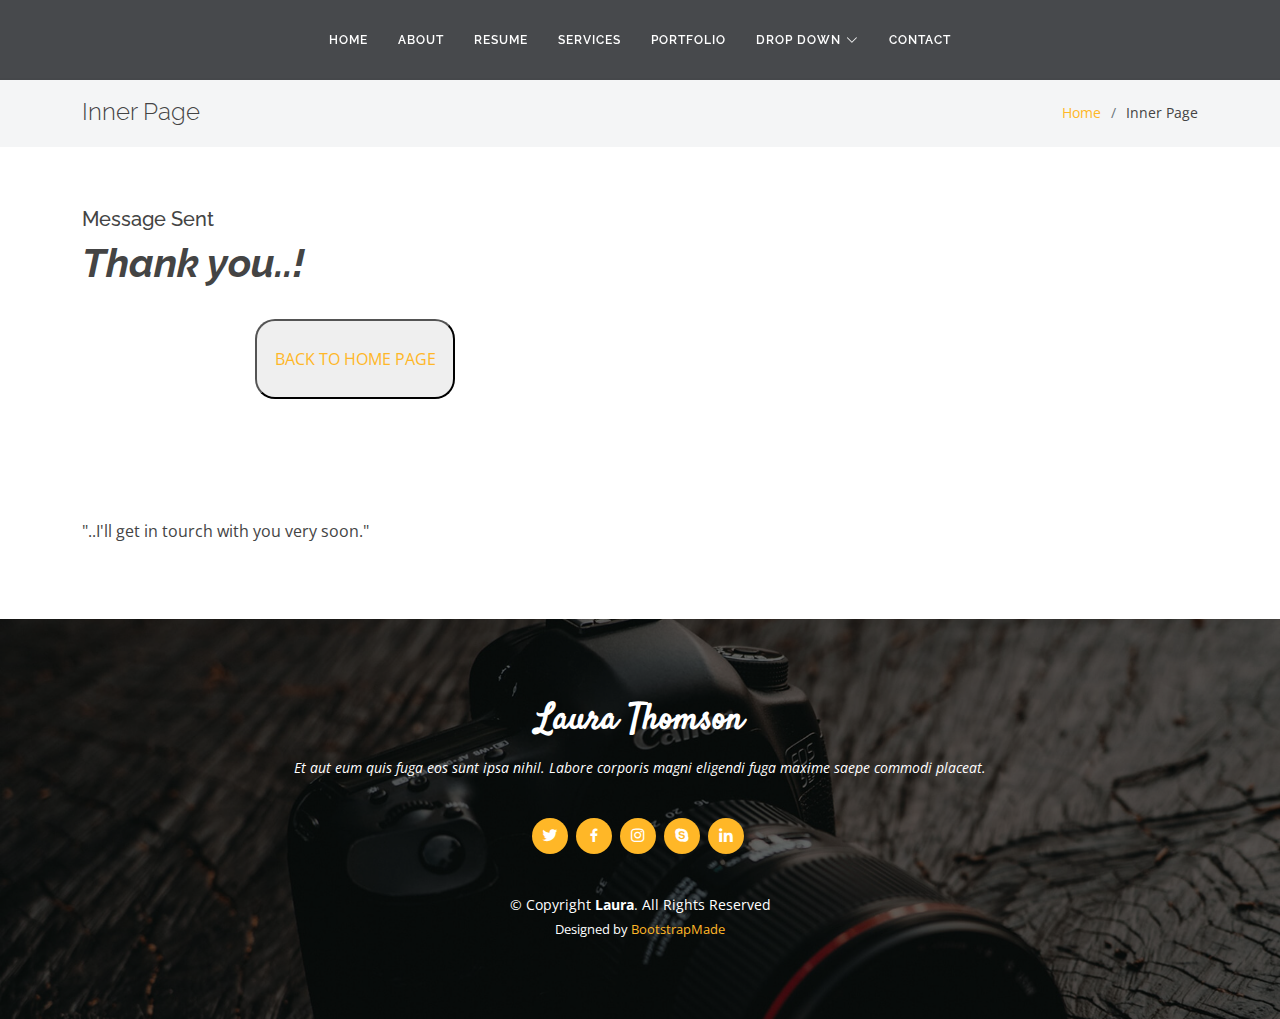
==== message.html @ dc5f898b "first push" ====
<!DOCTYPE html>
<html lang="en">

<head>
  <meta charset="utf-8">
  <meta content="width=device-width, initial-scale=1.0" name="viewport">

  <title>Olagbile philip - Agriculturist</title>
  <meta content="" name="description">
  <meta content="" name="keywords">

  <!-- Favicons -->
  <link href="assets/img/favicon.png" rel="icon">
  <link href="assets/img/apple-touch-icon.png" rel="apple-touch-icon">

  <!-- Google Fonts -->
  <link href="https://fonts.googleapis.com/css?family=Open+Sans:300,300i,400,400i,600,600i,700,700i|Raleway:300,300i,400,400i,500,500i,600,600i,700,700i|Satisfy" rel="stylesheet">

  <!-- Vendor CSS Files -->
  <link href="assets/vendor/bootstrap/css/bootstrap.min.css" rel="stylesheet">
  <link href="assets/vendor/bootstrap-icons/bootstrap-icons.css" rel="stylesheet">
  <link href="assets/vendor/boxicons/css/boxicons.min.css" rel="stylesheet">
  <link href="assets/vendor/glightbox/css/glightbox.min.css" rel="stylesheet">
  <link href="assets/vendor/swiper/swiper-bundle.min.css" rel="stylesheet">

  <!-- Template Main CSS File -->
  <link href="assets/css/style.css" rel="stylesheet">

  <!-- =======================================================
  * Template Name: Laura - v4.7.0
  * Template URL: https://bootstrapmade.com/laura-free-creative-bootstrap-theme/
  * Author: BootstrapMade.com
  * License: https://bootstrapmade.com/license/
  ======================================================== -->
</head>

<body>

  <!-- ======= Header ======= -->
  <header id="header" class="fixed-top d-flex justify-content-center align-items-center ">

    <nav id="navbar" class="navbar">
      <ul>
        <li><a class="nav-link scrollto " href="#hero">Home</a></li>
        <li><a class="nav-link scrollto" href="#about">About</a></li>
        <li><a class="nav-link scrollto" href="#resume">Resume</a></li>
        <li><a class="nav-link scrollto" href="#services">Services</a></li>
        <li><a class="nav-link scrollto " href="#portfolio">Portfolio</a></li>
        <li class="dropdown"><a href="#"><span>Drop Down</span> <i class="bi bi-chevron-down"></i></a>
          <ul>
            <li><a href="#">Drop Down 1</a></li>
            <li class="dropdown"><a href="#"><span>Deep Drop Down</span> <i class="bi bi-chevron-right"></i></a>
              <ul>
                <li><a href="#">Deep Drop Down 1</a></li>
                <li><a href="#">Deep Drop Down 2</a></li>
                <li><a href="#">Deep Drop Down 3</a></li>
                <li><a href="#">Deep Drop Down 4</a></li>
                <li><a href="#">Deep Drop Down 5</a></li>
              </ul>
            </li>
            <li><a href="#">Drop Down 2</a></li>
            <li><a href="#">Drop Down 3</a></li>
            <li><a href="#">Drop Down 4</a></li>
          </ul>
        </li>
        <li><a class="nav-link scrollto" href="#contact">Contact</a></li>
      </ul>
      <i class="bi bi-list mobile-nav-toggle"></i>
    </nav><!-- .navbar -->

  </header><!-- End Header -->

  <main id="main">

    <!-- ======= Breadcrumbs ======= -->
    <section class="breadcrumbs">
      <div class="container">

        <div class="d-flex justify-content-between align-items-center">
          <h2>Inner Page</h2>
          <ol>
            <li><a href="index.html">Home</a></li>
            <li>Inner Page</li>
          </ol>
        </div>

      </div>
    </section><!-- End Breadcrumbs -->

    <!-- ======= About Section ======= -->
    <section id="inner-page" class="about-mf sect-pt4 route">
      <div class="container">
        <div class="row">
          <div class="col-sm-12">
            <div class="box-shadow-full">
              <div class="row">
                <div class="col-md-6">
                  <div class="col-md-6">
                    <div class="about-me pt-4 pt-md-0">
                      <div class="title-box-2">
                        <h5 class="title-left">
                          Message Sent 
                        </h5>
                      </div>
                      <h1><strong><i>Thank you..!</i></strong></h1>
                    </div>
                  </div>
                  <div class="col-md-12 text-center">
                    </br>
                    <button style="color: white;" id="messagebut" class="button button-a button-big button-rouded"><a href="index.html">BACK TO HOME PAGE</a></button>
                  </div>
                
              </div>
            </div>
          </div>
        </div>
      </div>
    </section><!-- End About Section -->

    <section class="inner-page">
      <div class="container">
        <p>
          "..I'll get in tourch with you very soon."
        </p>
      </div>
    </section>

  </main><!-- End #main -->

  <!-- ======= Footer ======= -->
  <footer id="footer">
    <div class="container">
      <h3>Laura Thomson</h3>
      <p>Et aut eum quis fuga eos sunt ipsa nihil. Labore corporis magni eligendi fuga maxime saepe commodi placeat.</p>
      <div class="social-links">
        <a href="#" class="twitter"><i class="bx bxl-twitter"></i></a>
        <a href="#" class="facebook"><i class="bx bxl-facebook"></i></a>
        <a href="#" class="instagram"><i class="bx bxl-instagram"></i></a>
        <a href="#" class="google-plus"><i class="bx bxl-skype"></i></a>
        <a href="#" class="linkedin"><i class="bx bxl-linkedin"></i></a>
      </div>
      <div class="copyright">
        &copy; Copyright <strong><span>Laura</span></strong>. All Rights Reserved
      </div>
      <div class="credits">
        <!-- All the links in the footer should remain intact. -->
        <!-- You can delete the links only if you purchased the pro version. -->
        <!-- Licensing information: https://bootstrapmade.com/license/ -->
        <!-- Purchase the pro version with working PHP/AJAX contact form: https://bootstrapmade.com/laura-free-creative-bootstrap-theme/ -->
        Designed by <a href="https://bootstrapmade.com/">BootstrapMade</a>
      </div>
    </div>
  </footer><!-- End Footer -->

  <a href="#" class="back-to-top d-flex align-items-center justify-content-center"><i class="bi bi-arrow-up-short"></i></a>

  <!-- Vendor JS Files -->
  <script src="assets/vendor/purecounter/purecounter.js"></script>
  <script src="assets/vendor/bootstrap/js/bootstrap.bundle.min.js"></script>
  <script src="assets/vendor/glightbox/js/glightbox.min.js"></script>
  <script src="assets/vendor/isotope-layout/isotope.pkgd.min.js"></script>
  <script src="assets/vendor/swiper/swiper-bundle.min.js"></script>
  <script src="assets/vendor/waypoints/noframework.waypoints.js"></script>
  <script src="assets/vendor/php-email-form/validate.js"></script>

  <!-- Template Main JS File -->
  <script src="assets/js/main.js"></script>

</body>

</html>
---- assets/css/style.css ----
/**
* Template Name: Laura - v4.7.0
* Template URL: https://bootstrapmade.com/laura-free-creative-bootstrap-theme/
* Author: BootstrapMade.com
* License: https://bootstrapmade.com/license/
*/

/*--------------------------------------------------------------
# General
--------------------------------------------------------------*/
body {
  font-family: "Open Sans", sans-serif;
  color: #444444;
}

a {
  color: #ffb727;
  text-decoration: none;
}

a:hover {
  color: #ffc85a;
  text-decoration: none;
}

h1, h2, h3, h4, h5, h6 {
  font-family: "Raleway", sans-serif;
}

/*--------------------------------------------------------------
# Back to top button
--------------------------------------------------------------*/
.back-to-top {
  position: fixed;
  visibility: hidden;
  opacity: 0;
  right: 15px;
  bottom: 15px;
  z-index: 996;
  background: #ffb727;
  width: 40px;
  height: 40px;
  border-radius: 4px;
  transition: all 0.4s;
}
.back-to-top i {
  font-size: 28px;
  color: #fff;
  line-height: 0;
}
.back-to-top:hover {
  background: #ffc550;
  color: #fff;
}
.back-to-top.active {
  visibility: visible;
  opacity: 1;
}

/*--------------------------------------------------------------
# Header
--------------------------------------------------------------*/
#header {
  z-index: 997;
  transition: all 0.5s;
  height: 80px;
  background: rgba(25, 28, 31, 0.8);
}
#header.header-transparent {
  background: transparent;
}
#header.header-scrolled {
  height: 60px;
  background: rgba(25, 28, 31, 0.8);
}

/*--------------------------------------------------------------
# Navigation Menu
--------------------------------------------------------------*/
/**
* Desktop Navigation 
*/
.navbar {
  padding: 0;
}
.navbar ul {
  margin: 0;
  padding: 0;
  display: flex;
  list-style: none;
  align-items: center;
}
.navbar li {
  position: relative;
}
.navbar a, .navbar a:focus {
  display: flex;
  align-items: center;
  justify-content: space-between;
  padding: 10px 15px;
  color: #fff;
  white-space: nowrap;
  transition: 0.3s;
  font-size: 12px;
  font-family: "Raleway", sans-serif;
  text-transform: uppercase;
  font-weight: 600;
  letter-spacing: 1px;
}
.navbar a i, .navbar a:focus i {
  font-size: 12px;
  line-height: 0;
  margin-left: 5px;
}
.navbar a:hover, .navbar .active, .navbar .active:focus, .navbar li:hover > a {
  color: #ffb727;
}
.navbar .dropdown ul {
  display: block;
  position: absolute;
  left: 14px;
  top: calc(100% + 30px);
  margin: 0;
  padding: 10px 0;
  z-index: 99;
  opacity: 0;
  visibility: hidden;
  background: #fff;
  box-shadow: 0px 0px 30px rgba(127, 137, 161, 0.25);
  transition: 0.3s;
  border-radius: 4px;
}
.navbar .dropdown ul li {
  min-width: 200px;
}
.navbar .dropdown ul a {
  padding: 10px 20px;
  font-size: 14px;
  text-transform: none;
  font-weight: 400;
  color: #3b434a;
  letter-spacing: 1px;
}
.navbar .dropdown ul a i {
  font-size: 12px;
}
.navbar .dropdown ul a:hover, .navbar .dropdown ul .active:hover, .navbar .dropdown ul li:hover > a {
  color: #ffb727;
}
.navbar .dropdown:hover > ul {
  opacity: 1;
  top: 100%;
  visibility: visible;
}
.navbar .dropdown .dropdown ul {
  top: 0;
  left: calc(100% - 30px);
  visibility: hidden;
}
.navbar .dropdown .dropdown:hover > ul {
  opacity: 1;
  top: 0;
  left: 100%;
  visibility: visible;
}
@media (max-width: 1366px) {
  .navbar .dropdown .dropdown ul {
    left: -90%;
  }
  .navbar .dropdown .dropdown:hover > ul {
    left: -100%;
  }
}

/**
* Mobile Navigation 
*/
.mobile-nav-toggle {
  color: #fff;
  font-size: 28px;
  cursor: pointer;
  display: none;
  line-height: 0;
  transition: 0.5s;
}

@media (max-width: 991px) {
  .mobile-nav-toggle {
    display: block;
  }

  .navbar ul {
    display: none;
  }
}
.navbar-mobile {
  position: fixed;
  overflow: hidden;
  top: 0;
  right: 0;
  left: 0;
  bottom: 0;
  background: rgba(36, 41, 46, 0.9);
  transition: 0.3s;
  z-index: 999;
}
.navbar-mobile .mobile-nav-toggle {
  position: absolute;
  top: 15px;
  right: 15px;
}
.navbar-mobile ul {
  display: block;
  position: absolute;
  top: 55px;
  right: 15px;
  bottom: 15px;
  left: 15px;
  padding: 10px 0;
  border-radius: 10px;
  background-color: #fff;
  overflow-y: auto;
  transition: 0.3s;
}
.navbar-mobile a, .navbar-mobile a:focus {
  padding: 10px 20px;
  font-size: 14px;
  color: #3b434a;
}
.navbar-mobile a:hover, .navbar-mobile .active, .navbar-mobile li:hover > a {
  color: #ffb727;
}
.navbar-mobile .getstarted, .navbar-mobile .getstarted:focus {
  margin: 15px;
}
.navbar-mobile .dropdown ul {
  position: static;
  display: none;
  margin: 10px 20px;
  padding: 10px 0;
  z-index: 99;
  opacity: 1;
  visibility: visible;
  background: #fff;
  box-shadow: 0px 0px 30px rgba(127, 137, 161, 0.25);
}
.navbar-mobile .dropdown ul li {
  min-width: 200px;
}
.navbar-mobile .dropdown ul a {
  padding: 10px 20px;
}
.navbar-mobile .dropdown ul a i {
  font-size: 12px;
}
.navbar-mobile .dropdown ul a:hover, .navbar-mobile .dropdown ul .active:hover, .navbar-mobile .dropdown ul li:hover > a {
  color: #ffb727;
}
.navbar-mobile .dropdown > .dropdown-active {
  display: block;
}

/*--------------------------------------------------------------
# Hero Section
--------------------------------------------------------------*/
#hero {
  width: 100%;
  height: 100vh;
  background: url("../img/headerimg.jpg") center, top right;
  background-size: cover;
  position: relative;
}
#hero:before {
  content: "";
  background: rgba(0, 0, 0, 0.65);
  position: absolute;
  bottom: 0;
  top: 0;
  left: 0;
  right: 0;
}
#hero .hero-container {
  position: absolute;
  bottom: 0;
  top: 0;
  left: 0;
  right: 0;
  display: flex;
  justify-content: center;
  align-items: center;
  flex-direction: column;
  padding: 0 15px;
}
#hero h1 {
  margin: 0 0 10px 0;
  font-size: 64px;
  font-family: "Satisfy", serif;
  color: #fff;
}
#hero h2 {
  color: #eee;
  margin-bottom: 50px;
  font-size: 13px;
  font-weight: 500;
  letter-spacing: 1px;
  text-transform: uppercase;
}
#hero .btn-scroll {
  transition: 0.4s;
  color: rgba(255, 255, 255, 0.6);
  animation: up-down 1s ease-in-out infinite alternate-reverse both;
}
#hero .btn-scroll i {
  font-size: 48px;
}
#hero .btn-scroll:hover {
  color: #ffb727;
}
@media (min-width: 1024px) {
  #hero {
    background-attachment: fixed;
  }
}
@media (max-width: 575px) {
  #hero h1 {
    font-size: 40px;
  }
  #hero h2 {
    text-align: center;
    margin-bottom: 30px;
  }
}

@-webkit-keyframes up-down {
  0% {
    transform: translateY(5px);
  }
  100% {
    transform: translateY(-5px);
  }
}

@keyframes up-down {
  0% {
    transform: translateY(5px);
  }
  100% {
    transform: translateY(-5px);
  }
}
/*--------------------------------------------------------------
# Sections General
--------------------------------------------------------------*/
section {
  padding: 60px 0;
}

.section-bg {
  background-color: white;
}

.section-title {
  text-align: center;
  padding: 30px 0;
  position: relative;
}
.section-title h2 {
  font-size: 32px;
  font-weight: 700;
  text-transform: uppercase;
  margin-bottom: 20px;
  padding-bottom: 0;
  color: #3b434a;
  position: relative;
  z-index: 2;
}
.section-title span {
  position: absolute;
  top: 30px;
  color: #eef0f2;
  left: 0;
  right: 0;
  z-index: 1;
  font-weight: 700;
  font-size: 52px;
  text-transform: uppercase;
  line-height: 0;
}
.section-title p {
  margin-bottom: 0;
  position: relative;
  z-index: 2;
}
@media (max-width: 575px) {
  .section-title h2 {
    font-size: 28px;
    margin-bottom: 15px;
  }
  .section-title span {
    font-size: 38px;
  }
}

/*--------------------------------------------------------------
# Breadcrumbs
--------------------------------------------------------------*/
.breadcrumbs {
  padding: 20px 0;
  background-color: #f4f5f6;
  min-height: 40px;
  margin-top: 78px;
}
@media (max-width: 992px) {
  .breadcrumbs {
    margin-top: 60px;
  }
}
.breadcrumbs h2 {
  font-size: 24px;
  font-weight: 300;
  margin: 0;
}
@media (max-width: 992px) {
  .breadcrumbs h2 {
    margin: 0 0 10px 0;
  }
}
.breadcrumbs ol {
  display: flex;
  flex-wrap: wrap;
  list-style: none;
  padding: 0;
  margin: 0;
  font-size: 14px;
}
.breadcrumbs ol li + li {
  padding-left: 10px;
}
.breadcrumbs ol li + li::before {
  display: inline-block;
  padding-right: 10px;
  color: #6c757d;
  content: "/";
}
@media (max-width: 768px) {
  .breadcrumbs .d-flex {
    display: block !important;
  }
  .breadcrumbs ol {
    display: block;
  }
  .breadcrumbs ol li {
    display: inline-block;
  }
}

/*--------------------------------------------------------------
# About Me
--------------------------------------------------------------*/
.about {
  background-color: whitesmoke;
}
.about .content h3 {
  font-weight: 700;
  font-size: 26px;
  color: #3b434a;
  text-transform: uppercase;
}
.about .content ul {
  list-style: none;
  padding: 0;
}
.about .content ul li {
  margin-bottom: 20px;
  display: flex;
  align-items: center;
}
.about .content ul strong {
  margin-right: 10px;
}
.about .content ul i {
  font-size: 16px;
  margin-right: 5px;
  color: #ffb727;
  line-height: 0;
}
.about .content p:last-child {
  margin-bottom: 0;
}
.about .content .count-box {
  width: 100%;
}
.about .content .count-box i {
  display: block;
  font-size: 36px;
  color: #ffb727;
  float: left;
  line-height: 0;
}
.about .content .count-box span {
  font-size: 36px;
  line-height: 30px;
  display: block;
  font-weight: 700;
  color: #3b434a;
  margin-left: 50px;
}
.about .content .count-box p {
  padding: 15px 0 0 0;
  margin: 0 0 0 50px;
  font-family: "Raleway", sans-serif;
  font-size: 14px;
  color: #5d6a75;
}
.about .content .count-box a {
  font-weight: 600;
  display: block;
  margin-top: 20px;
  color: #5d6a75;
  font-size: 15px;
  font-family: "Satisfy", serif;
  transition: ease-in-out 0.3s;
}
.about .content .count-box a:hover {
  color: #82909c;
}
.about .image {
  background: url("../img/me.jpg") center center no-repeat;
  background-size: cover;
  min-height: 500px;
}
.about .skills-content {
  margin-top: 30px;
}
.about .skills-content .progress {
  height: 60px;
  display: block;
  background: none;
  border-radius: 0;
}
.about .skills-content .progress .skill {
  padding: 10px 0;
  margin: 0 0 6px 0;
  text-transform: uppercase;
  display: block;
  font-weight: 700;
  font-family: "Raleway", sans-serif;
  color: #3b434a;
}
.about .skills-content .progress .skill .val {
  float: right;
  font-style: normal;
}
.about .skills-content .progress-bar-wrap {
  background: #e6e8eb;
}
.about .skills-content .progress-bar {
  width: 1px;
  height: 10px;
  transition: 0.9s;
  background-color: #ffb727;
}

/*--------------------------------------------------------------
# Interests
--------------------------------------------------------------*/
.interests .icon-box {
  display: flex;
  align-items: center;
  padding: 20px;
  background: gold;
  transition: ease-in-out 0.3s;
}
.interests .icon-box i {
  font-size: 32px;
  padding-right: 10px;
  line-height: 1;
}
.interests .icon-box h3 {
  font-weight: 700;
  margin: 0;
  padding: 0;
  line-height: 1;
  font-size: 16px;
  color: black;
}
.interests .icon-box:hover {
  background: goldenrod;
}

/*--------------------------------------------------------------
# My Resume
--------------------------------------------------------------*/
.resume .resume-title {
  font-size: 26px;
  font-weight: 700;
  margin-top: 20px;
  margin-bottom: 20px;
  color: #3b434a;
}
.resume .resume-item {
  padding: 0 0 20px 20px;
  margin-top: -2px;
  border-left: 2px solid #82909c;
  position: relative;
}
.resume .resume-item h4 {
  line-height: 18px;
  font-size: 16px;
  font-weight: 700;
  text-transform: uppercase;
  color: #ffb727;
  margin-bottom: 10px;
}
.resume .resume-item h5 {
  font-size: 16px;
  background: #eef0f2;
  padding: 5px 15px;
  display: inline-block;
  font-weight: 600;
  margin-bottom: 10px;
}
.resume .resume-item ul {
  padding-left: 20px;
}
.resume .resume-item ul li {
  padding-bottom: 10px;
}
.resume .resume-item:last-child {
  padding-bottom: 0;
}
.resume .resume-item::before {
  content: "";
  position: absolute;
  width: 16px;
  height: 16px;
  border-radius: 50px;
  left: -9px;
  top: 0;
  background: #fff;
  border: 2px solid #82909c;
}

/*--------------------------------------------------------------
# My Services
--------------------------------------------------------------*/
.services {
  background-color: whitesmoke;
}
.services .icon-box {
  padding: 30px;
  position: relative;
  overflow: hidden;
  background: #fff;
  box-shadow: 0 10px 29px 0 rgba(68, 88, 144, 0.1);
  transition: all 0.3s ease-in-out;
  text-align: center;
  border: 1px solid #fff;
}
.services .icon {
  margin: 0 auto 20px auto;
  padding-top: 17px;
  display: inline-block;
  text-align: center;
  border-radius: 50%;
  width: 72px;
  height: 72px;
  background: #fff4df;
}
.services .icon i {
  font-size: 36px;
  line-height: 1;
  color: #ffb727;
}
.services .title {
  font-weight: 700;
  margin-bottom: 15px;
  font-size: 18px;
}
.services .title a {
  color: #111;
  transition: 0.3s;
}
.services .description {
  font-size: 15px;
  line-height: 28px;
  margin-bottom: 0;
}
.services .icon-box:hover {
  border-color: #ffb727;
}
.services .icon-box:hover .title a {
  color: #ffb727;
}

/*--------------------------------------------------------------
# Testimonials
--------------------------------------------------------------*/
.testimonials {
  padding: 80px 0;
  background: url("../img/testimonials-bg.jpg") no-repeat;
  background-position: center center;
  background-size: cover;
  position: relative;
}
.testimonials::before {
  content: "";
  position: absolute;
  left: 0;
  right: 0;
  top: 0;
  bottom: 0;
  background: rgba(14, 16, 17, 0.7);
}
.testimonials .section-header {
  margin-bottom: 40px;
}
.testimonials .testimonials-carousel, .testimonials .testimonials-slider {
  overflow: hidden;
}
.testimonials .testimonial-item {
  text-align: center;
  color: #fff;
}
.testimonials .testimonial-item .testimonial-img {
  width: 100px;
  border-radius: 50%;
  border: 6px solid rgba(255, 255, 255, 0.15);
  margin: 0 auto;
}
.testimonials .testimonial-item h3 {
  font-size: 20px;
  font-weight: bold;
  margin: 10px 0 5px 0;
  color: #fff;
}
.testimonials .testimonial-item h4 {
  font-size: 14px;
  color: #ddd;
  margin: 0 0 15px 0;
}
.testimonials .testimonial-item .quote-icon-left, .testimonials .testimonial-item .quote-icon-right {
  color: rgba(255, 255, 255, 0.4);
  font-size: 26px;
}
.testimonials .testimonial-item .quote-icon-left {
  display: inline-block;
  left: -5px;
  position: relative;
}
.testimonials .testimonial-item .quote-icon-right {
  display: inline-block;
  right: -5px;
  position: relative;
  top: 10px;
}
.testimonials .testimonial-item p {
  font-style: italic;
  margin: 0 auto 15px auto;
  color: #eee;
}
.testimonials .swiper-pagination {
  margin-top: 20px;
  position: relative;
}
.testimonials .swiper-pagination .swiper-pagination-bullet {
  width: 12px;
  height: 12px;
  opacity: 1;
  background-color: rgba(255, 255, 255, 0.4);
}
.testimonials .swiper-pagination .swiper-pagination-bullet-active {
  background-color: #ffb727;
}
@media (min-width: 992px) {
  .testimonials .testimonial-item p {
    width: 80%;
  }
}

/*--------------------------------------------------------------
# My Portfolio
--------------------------------------------------------------*/
.work-box {
  margin-bottom: 3rem;
  -webkit-backface-visibility: hidden;
  backface-visibility: hidden;
  background-color: #fff;
  
}
.work-box:hover img {
  transform: scale(1.3);
}

.work-img {
  display: block;
  overflow: hidden;
}
.work-img img {
  transition: all 1s;
}

.work-content {
  padding: 2rem 3% 1rem 4%;
}
.work-content .w-more {
  color: #4e4e4e;
  font-size: 0.8rem;
}
.work-content .w-more .w-ctegory {
  color: grey;
}
.work-content .w-like {
  font-size: 2.5rem;
  color: grey;
  float: right;
}
.work-content .w-like a {
  color: grey;
}
.work-content .w-like .num-like {
  font-size: 0.7rem;
}

.w-title {
  font-size: 1.2rem;
}
/*--------------------------------------------------------------
# Portfolio Details
--------------------------------------------------------------*/
.portfolio-details {
  padding-top: 40px;
}
.portfolio-details .portfolio-details-slider img {
  width: 100%;
}
.portfolio-details .portfolio-details-slider .swiper-pagination {
  margin-top: 20px;
  position: relative;
}
.portfolio-details .portfolio-details-slider .swiper-pagination .swiper-pagination-bullet {
  width: 12px;
  height: 12px;
  background-color: #fff;
  opacity: 1;
  border: 1px solid #ffb727;
}
.portfolio-details .portfolio-details-slider .swiper-pagination .swiper-pagination-bullet-active {
  background-color: #ffb727;
}
.portfolio-details .portfolio-info {
  padding: 30px;
  box-shadow: 0px 0 30px rgba(59, 67, 74, 0.08);
}
.portfolio-details .portfolio-info h3 {
  font-size: 22px;
  font-weight: 700;
  margin-bottom: 20px;
  padding-bottom: 20px;
  border-bottom: 1px solid #eee;
}
.portfolio-details .portfolio-info ul {
  list-style: none;
  padding: 0;
  font-size: 15px;
}
.portfolio-details .portfolio-info ul li + li {
  margin-top: 10px;
}
.portfolio-details .portfolio-description {
  padding-top: 30px;
}
.portfolio-details .portfolio-description h2 {
  font-size: 26px;
  font-weight: 700;
  margin-bottom: 20px;
}
.portfolio-details .portfolio-description p {
  padding: 0;
}

/*--------------------------------------------------------------
# Pricing
--------------------------------------------------------------*/
.pricing .box {
  padding: 20px;
  background: #fff;
  text-align: center;
  box-shadow: 0px 0px 4px rgba(0, 0, 0, 0.12);
  border-radius: 5px;
  position: relative;
  overflow: hidden;
}
.pricing h3 {
  font-weight: 400;
  margin: -20px -20px 20px -20px;
  padding: 20px 15px;
  font-size: 16px;
  font-weight: 600;
  color: #777777;
  background: #f8f8f8;
}
.pricing h4 {
  font-size: 36px;
  color: #ffb727;
  font-weight: 600;
  font-family: "Open Sans", sans-serif;
  margin-bottom: 20px;
}
.pricing h4 sup {
  font-size: 20px;
  top: -12px;
  left: -3px;
}
.pricing h4 span {
  color: #bababa;
  font-size: 16px;
  font-weight: 300;
}
.pricing ul {
  padding: 0;
  list-style: none;
  color: #444444;
  text-align: center;
  line-height: 20px;
  font-size: 14px;
}
.pricing ul li {
  padding-bottom: 16px;
}
.pricing ul i {
  color: #ffb727;
  font-size: 18px;
  padding-right: 4px;
}
.pricing ul .na {
  color: #ccc;
  text-decoration: line-through;
}
.pricing .btn-wrap {
  margin: 20px -20px -20px -20px;
  padding: 20px 15px;
  background: #f8f8f8;
  text-align: center;
}
.pricing .btn-buy {
  background: #ffb727;
  display: inline-block;
  padding: 8px 35px;
  border-radius: 4px;
  color: #fff;
  transition: none;
  font-size: 14px;
  font-weight: 400;
  font-family: "Raleway", sans-serif;
  font-weight: 600;
  transition: 0.3s;
}
.pricing .btn-buy:hover {
  background: #ffc85a;
}
.pricing .featured h3 {
  color: #fff;
  background: #ffb727;
}
.pricing .advanced {
  width: 200px;
  position: absolute;
  top: 18px;
  right: -68px;
  transform: rotate(45deg);
  z-index: 1;
  font-size: 14px;
  padding: 1px 0 3px 0;
  background: #ffb727;
  color: #fff;
}

/*--------------------------------------------------------------
# Contact Me
--------------------------------------------------------------*/
.contact {
  background-color: whitesmoke;
}
.contact .info-box {
  color: #444444;
  text-align: center;
  box-shadow: 0 0 30px rgba(214, 215, 216, 0.6);
  padding: 20px 0 30px 0;
}
.contact .info-box i.bx {
  font-size: 24px;
  color: #ffb727;
  border-radius: 50%;
  padding: 15px;
  background: #fff6e4;
}
.contact .info-box h3 {
  font-size: 20px;
  color: #777777;
  font-weight: 700;
  margin: 10px 0;
}
#submitbut {
  color: white;
  height: 50px;
  width: 150px;
  border-radius: 10px;
  background-color: gold;
}
#messagebut {
  color: white;
  height: 80px;
  width: 200px;
  border-radius: 20px;
  background-color: ;
}
.contact .info-box p {
  padding: 0;
  line-height: 24px;
  font-size: 14px;
  margin-bottom: 0;
}
.contact .social-links {
  margin-top: 15px;
  display: flex;
  justify-content: center;
}
.contact .social-links a {
  font-size: 18px;
  display: inline-block;
  color: #687683;
  line-height: 1;
  margin: 0 8px;
  transition: 0.3s;
  padding: 14px;
  border-radius: 50px;
  border: 1px solid #dde1e4;
}
.contact .social-links a:hover {
  color: #fff;
  border-color: #ffb727;
  background: #ffb727;
}
.contact .php-email-form {
  box-shadow: 0 0 30px rgba(214, 215, 216, 0.6);
  padding: 27px;
}
.contact .php-email-form .validate {
  display: none;
  color: red;
  margin: 0 0 15px 0;
  font-weight: 400;
  font-size: 13px;
}
.contact .php-email-form .error-message {
  display: none;
  color: #fff;
  background: #ed3c0d;
  text-align: left;
  padding: 15px;
  font-weight: 600;
}
.contact .php-email-form .error-message br + br {
  margin-top: 25px;
}
.contact .php-email-form .sent-message {
  display: none;
  color: #fff;
  background: #18d26e;
  text-align: center;
  padding: 15px;
  font-weight: 600;
}
.contact .php-email-form .loading {
  display: none;
  background: #fff;
  text-align: center;
  padding: 15px;
}
.contact .php-email-form .loading:before {
  content: "";
  display: inline-block;
  border-radius: 50%;
  width: 24px;
  height: 24px;
  margin: 0 10px -6px 0;
  border: 3px solid #18d26e;
  border-top-color: #eee;
  -webkit-animation: animate-loading 1s linear infinite;
  animation: animate-loading 1s linear infinite;
}
.contact .php-email-form input, .contact .php-email-form textarea {
  border-radius: 0;
  box-shadow: none;
  font-size: 14px;
}
.contact .php-email-form input::focus, .contact .php-email-form textarea::focus {
  background-color: #ffb727;
}
.contact .php-email-form input {
  padding: 10px 15px;
}
.contact .php-email-form textarea {
  padding: 12px 15px;
}
.contact .php-email-form button[type=submit] {
  background: #ffb727;
  border: 0;
  padding: 10px 24px;
  color: #fff;
  transition: 0.4s;
  border-radius: 5px;
}
.contact .php-email-form button[type=submit]:hover {
  background: #ffc85a;
}
@-webkit-keyframes animate-loading {
  0% {
    transform: rotate(0deg);
  }
  100% {
    transform: rotate(360deg);
  }
}
@keyframes animate-loading {
  0% {
    transform: rotate(0deg);
  }
  100% {
    transform: rotate(360deg);
  }
}

/*--------------------------------------------------------------
# Footer
--------------------------------------------------------------*/
#footer {
  background: url("../img/footer-bg.jpg") top center no-repeat;
  background-size: cover;
  color: #fff;
  font-size: 14px;
  text-align: center;
  padding: 80px 0;
  position: relative;
}
#footer::before {
  content: "";
  position: absolute;
  left: 0;
  right: 0;
  top: 0;
  bottom: 0;
  background: rgba(0, 0, 0, 0.6);
}
#footer .container {
  position: relative;
}
#footer h3 {
  font-size: 36px;
  font-weight: 700;
  color: #fff;
  position: relative;
  font-family: "Satisfy", serif;
  padding: 0;
  margin: 0 0 15px 0;
}
#footer p {
  font-size: 15;
  font-style: italic;
  padding: 0;
  margin: 0 0 40px 0;
}
#footer .social-links {
  margin: 0 0 40px 0;
}
#footer .social-links a {
  font-size: 18px;
  display: inline-block;
  background: #ffb727;
  color: #fff;
  line-height: 1;
  padding: 8px 0;
  margin-right: 4px;
  border-radius: 50%;
  text-align: center;
  width: 36px;
  height: 36px;
  transition: 0.3s;
}
#footer .social-links a:hover {
  background: #f3a200;
  color: #fff;
  text-decoration: none;
}
#footer .copyright {
  margin: 0 0 5px 0;
}
#footer .credits {
  font-size: 13px;
}
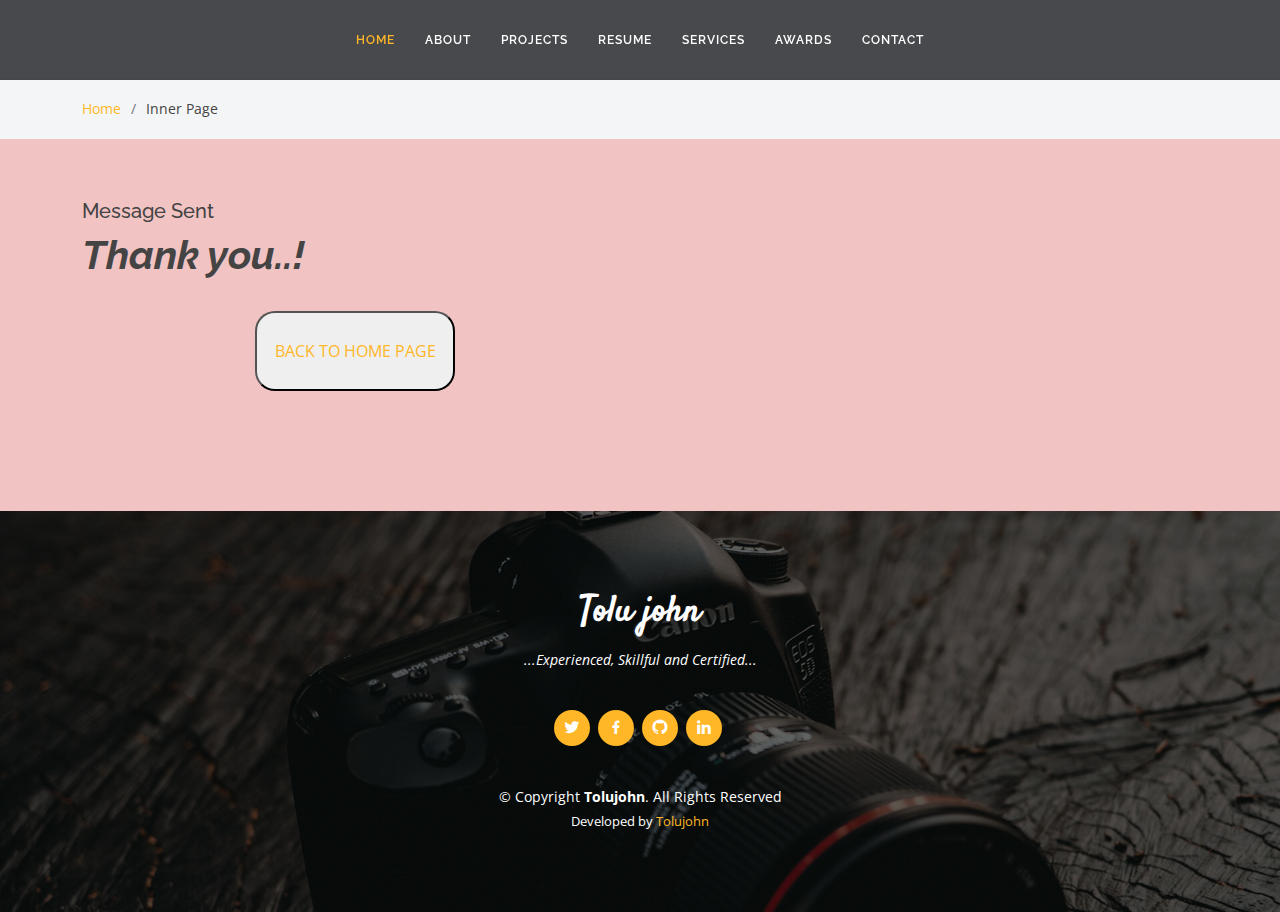
==== commit 2ca63615: "updated" ====
--- a/message.html
+++ b/message.html
@@ -5,13 +5,18 @@
   <meta charset="utf-8">
   <meta content="width=device-width, initial-scale=1.0" name="viewport">
 
-  <title>Olagbile philip - Agriculturist</title>
-  <meta content="" name="description">
-  <meta content="" name="keywords">
+  <title>Tolu john - tolujohnportfolio</title>
+  <meta
+    content="My name is Tolu john I'm one of the top Nigeria Website developer. I have worked on a lot of big project and I've always make my client happy."
+    name="description">
+  <meta
+    content="Tolu john, Tolu john, Tolu john portfolio, who is Tolu john, best website developer in nigeria, top nigeria website developer, Tolu john website"
+    name="keywords">
+  <meta content="Tolu john" name="author">
 
   <!-- Favicons -->
-  <link href="assets/img/favicon.png" rel="icon">
-  <link href="assets/img/apple-touch-icon.png" rel="apple-touch-icon">
+  <link href="assets/img/headerimg.jpg" rel="icon">
+  <link href="assets/img/headerimg.jpg" rel="apple-touch-icon">
 
   <!-- Google Fonts -->
   <link href="https://fonts.googleapis.com/css?family=Open+Sans:300,300i,400,400i,600,600i,700,700i|Raleway:300,300i,400,400i,500,500i,600,600i,700,700i|Satisfy" rel="stylesheet">
@@ -41,29 +46,13 @@
 
     <nav id="navbar" class="navbar">
       <ul>
-        <li><a class="nav-link scrollto " href="#hero">Home</a></li>
-        <li><a class="nav-link scrollto" href="#about">About</a></li>
-        <li><a class="nav-link scrollto" href="#resume">Resume</a></li>
-        <li><a class="nav-link scrollto" href="#services">Services</a></li>
-        <li><a class="nav-link scrollto " href="#portfolio">Portfolio</a></li>
-        <li class="dropdown"><a href="#"><span>Drop Down</span> <i class="bi bi-chevron-down"></i></a>
-          <ul>
-            <li><a href="#">Drop Down 1</a></li>
-            <li class="dropdown"><a href="#"><span>Deep Drop Down</span> <i class="bi bi-chevron-right"></i></a>
-              <ul>
-                <li><a href="#">Deep Drop Down 1</a></li>
-                <li><a href="#">Deep Drop Down 2</a></li>
-                <li><a href="#">Deep Drop Down 3</a></li>
-                <li><a href="#">Deep Drop Down 4</a></li>
-                <li><a href="#">Deep Drop Down 5</a></li>
-              </ul>
-            </li>
-            <li><a href="#">Drop Down 2</a></li>
-            <li><a href="#">Drop Down 3</a></li>
-            <li><a href="#">Drop Down 4</a></li>
-          </ul>
-        </li>
-        <li><a class="nav-link scrollto" href="#contact">Contact</a></li>
+        <li><a class="nav-link scrollto active" href="/index.html">Home</a></li>
+        <li><a class="nav-link scrollto" href="/index.html">About</a></li>
+        <li><a class="nav-link scrollto" href="/index.html">Projects</a></li>
+        <li><a class="nav-link scrollto" href="/index.html">Resume</a></li>
+        <li><a class="nav-link scrollto" href="/index.html">Services</a></li>
+        <li><a class="nav-link scrollto" href="/index.html">Awards</a></li>
+        <li><a class="nav-link scrollto" href="/index.html">Contact</a></li>
       </ul>
       <i class="bi bi-list mobile-nav-toggle"></i>
     </nav><!-- .navbar -->
@@ -75,20 +64,20 @@
     <!-- ======= Breadcrumbs ======= -->
     <section class="breadcrumbs">
       <div class="container">
-
+  
         <div class="d-flex justify-content-between align-items-center">
-          <h2>Inner Page</h2>
+          <!--<h2>Inner Page</h2>-->
           <ol>
             <li><a href="index.html">Home</a></li>
             <li>Inner Page</li>
           </ol>
         </div>
-
+  
       </div>
     </section><!-- End Breadcrumbs -->
-
+  
     <!-- ======= About Section ======= -->
-    <section id="inner-page" class="about-mf sect-pt4 route">
+    <section style="padding-bottom: 120px; background-color: rgb(241, 195, 195);" id="inner-page" class="about-mf sect-pt4 route">
       <div class="container">
         <div class="row">
           <div class="col-sm-12">
@@ -99,7 +88,7 @@
                     <div class="about-me pt-4 pt-md-0">
                       <div class="title-box-2">
                         <h5 class="title-left">
-                          Message Sent 
+                          Message Sent
                         </h5>
                       </div>
                       <h1><strong><i>Thank you..!</i></strong></h1>
@@ -107,53 +96,51 @@
                   </div>
                   <div class="col-md-12 text-center">
                     </br>
-                    <button style="color: white;" id="messagebut" class="button button-a button-big button-rouded"><a href="index.html">BACK TO HOME PAGE</a></button>
+                    
+                    <button style="color: rgb(255, 255, 255);" id="messagebut" class="button button-a button-big button-rouded"><a
+                        href="index.html">BACK TO HOME PAGE</a></button>
                   </div>
-                
+  
+                </div>
               </div>
             </div>
           </div>
         </div>
+    </section><!-- End About Section -->
+  
+    
+  
+  </main><!-- End #main -->
+  
+  
+    <!-- ======= Footer ======= -->
+    <footer id="footer">
+      <div class="container">
+        <h3>Tolu john</h3>
+        <p>...Experienced, Skillful and Certified...</p>
+        <div class="social-links">
+          <a href="https://twitter.com/Tolujoh_n" class="twitter" target="_blank"><i class="bx bxl-twitter"></i></a>
+          <a href="https://web.facebook.com/OlagbileCode" class="facebook" target="_blank"><i
+              class="bx bxl-facebook"></i></a>
+          <a href="https://github.com/Tolujoh-n" class="google-plus" target="_blank"><i class="bx bxl-github"></i></a>
+          <a href="https://www.linkedin.com/in/tolu-john-028060241/" class="linkedin" target="_blank"><i
+              class="bx bxl-linkedin"></i></a>
+        </div>
+        <div class="copyright">
+          &copy; Copyright <strong><span>Tolujohn</span></strong>. All Rights Reserved
+        </div>
+        <div class="credits">
+          <!-- All the links in the footer should remain intact. -->
+          <!-- You can delete the links only if you purchased the pro version. -->
+          <!-- Licensing information: https://bootstrapmade.com/license/ -->
+          <!-- Purchase the pro version with working PHP/AJAX contact form: https://bootstrapmade.com/laura-free-creative-bootstrap-theme/ -->
+          Developed by <a href="/index.html">Tolujohn</a>
+        </div>
       </div>
-    </section><!-- End About Section -->
-
-    <section class="inner-page">
-      <div class="container">
-        <p>
-          "..I'll get in tourch with you very soon."
-        </p>
-      </div>
-    </section>
-
-  </main><!-- End #main -->
-
-  <!-- ======= Footer ======= -->
-  <footer id="footer">
-    <div class="container">
-      <h3>Laura Thomson</h3>
-      <p>Et aut eum quis fuga eos sunt ipsa nihil. Labore corporis magni eligendi fuga maxime saepe commodi placeat.</p>
-      <div class="social-links">
-        <a href="#" class="twitter"><i class="bx bxl-twitter"></i></a>
-        <a href="#" class="facebook"><i class="bx bxl-facebook"></i></a>
-        <a href="#" class="instagram"><i class="bx bxl-instagram"></i></a>
-        <a href="#" class="google-plus"><i class="bx bxl-skype"></i></a>
-        <a href="#" class="linkedin"><i class="bx bxl-linkedin"></i></a>
-      </div>
-      <div class="copyright">
-        &copy; Copyright <strong><span>Laura</span></strong>. All Rights Reserved
-      </div>
-      <div class="credits">
-        <!-- All the links in the footer should remain intact. -->
-        <!-- You can delete the links only if you purchased the pro version. -->
-        <!-- Licensing information: https://bootstrapmade.com/license/ -->
-        <!-- Purchase the pro version with working PHP/AJAX contact form: https://bootstrapmade.com/laura-free-creative-bootstrap-theme/ -->
-        Designed by <a href="https://bootstrapmade.com/">BootstrapMade</a>
-      </div>
-    </div>
-  </footer><!-- End Footer -->
-
-  <a href="#" class="back-to-top d-flex align-items-center justify-content-center"><i class="bi bi-arrow-up-short"></i></a>
-
+    </footer><!-- End Footer -->
+  <a href="#" class="back-to-top d-flex align-items-center justify-content-center"><i
+      class="bi bi-arrow-up-short"></i></a>
+  
   <!-- Vendor JS Files -->
   <script src="assets/vendor/purecounter/purecounter.js"></script>
   <script src="assets/vendor/bootstrap/js/bootstrap.bundle.min.js"></script>
@@ -162,10 +149,10 @@
   <script src="assets/vendor/swiper/swiper-bundle.min.js"></script>
   <script src="assets/vendor/waypoints/noframework.waypoints.js"></script>
   <script src="assets/vendor/php-email-form/validate.js"></script>
-
+  
   <!-- Template Main JS File -->
   <script src="assets/js/main.js"></script>
-
-</body>
-
-</html>+  
+  </body>
+  
+  </html>